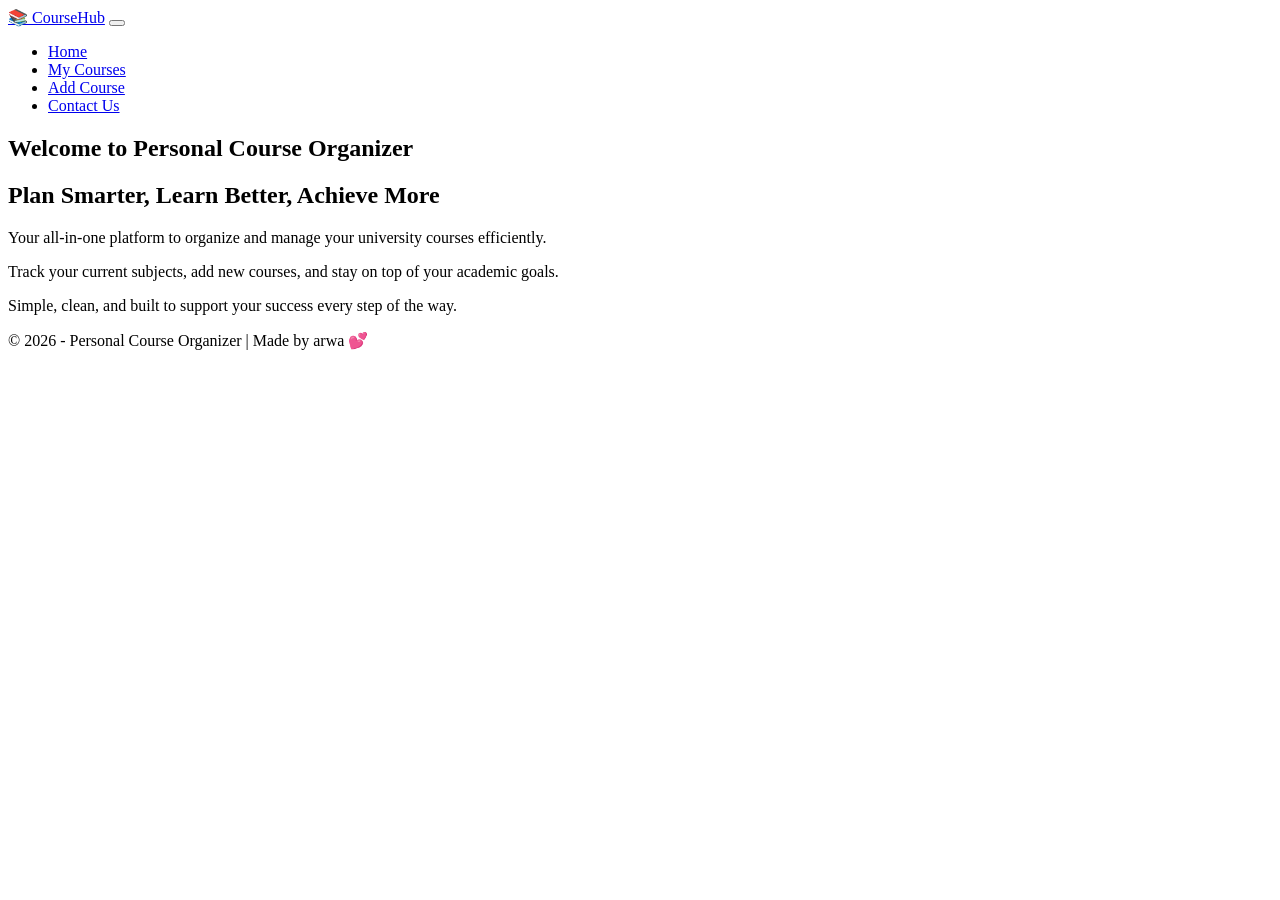
==== index.html @ 861c6ab6 "Add files via upload" ====
<!DOCTYPE html>
<html lang="en">
<head>
    <meta charset="UTF-8">
    <meta name="viewport" content="width=device-width, initial-scale=1.0">
    <meta name="description" content="Personal Course Organizer — plan, track, and manage your university courses with ease.">
    <title>Course Organizer - Home</title>
    <link rel="stylesheet" href="css/styles.css">
</head>
<body>
    <header>
        <nav>
            <a href="index.html" class="logo">📚 CourseHub</a>
            <button class="hamburger" id="hamburger-btn" aria-label="Toggle navigation menu">
                <span></span>
                <span></span>
                <span></span>
            </button>
            <ul class="nav-menu" id="nav-menu">
                <li><a href="index.html" class="active">Home</a></li>
                <li><a href="my-courses.html">My Courses</a></li>
                <li><a href="add-course.html">Add Course</a></li>
                <li><a href="contact-us.html">Contact Us</a></li>
            </ul>
        </nav>
        <div class="nav-overlay" id="nav-overlay"></div>
    </header>

    <main>
        <section class="hero">
            <div class="hero-content">
                <h1>Welcome to Personal Course Organizer</h1>
                <h2>Plan Smarter, Learn Better, Achieve More</h2>
                
                <div class="hero-text">
                    <p>Your all-in-one platform to organize and manage your university courses efficiently.</p>
                    <p>Track your current subjects, add new courses, and stay on top of your academic goals.</p>
                    <p>Simple, clean, and built to support your success every step of the way.</p>
                </div>
            </div>
        </section>
    </main>

    <footer>
        <p>&copy; 2026 - Personal Course Organizer | Made by arwa 💕</p>
    </footer>

    <script>
        // Hamburger Menu Toggle
        const hamburger = document.getElementById('hamburger-btn');
        const navMenu = document.getElementById('nav-menu');
        const navOverlay = document.getElementById('nav-overlay');

        function toggleMenu() {
            hamburger.classList.toggle('active');
            navMenu.classList.toggle('active');
            navOverlay.classList.toggle('active');
            document.body.style.overflow = navMenu.classList.contains('active') ? 'hidden' : '';
        }

        hamburger.addEventListener('click', toggleMenu);
        navOverlay.addEventListener('click', toggleMenu);

        // Close menu on link click
        document.querySelectorAll('.nav-menu a').forEach(link => {
            link.addEventListener('click', () => {
                if (navMenu.classList.contains('active')) toggleMenu();
            });
        });

        // Close menu on resize
        window.addEventListener('resize', () => {
            if (window.innerWidth > 768 && navMenu.classList.contains('active')) {
                toggleMenu();
            }
        });
    </script>
</body>
</html>
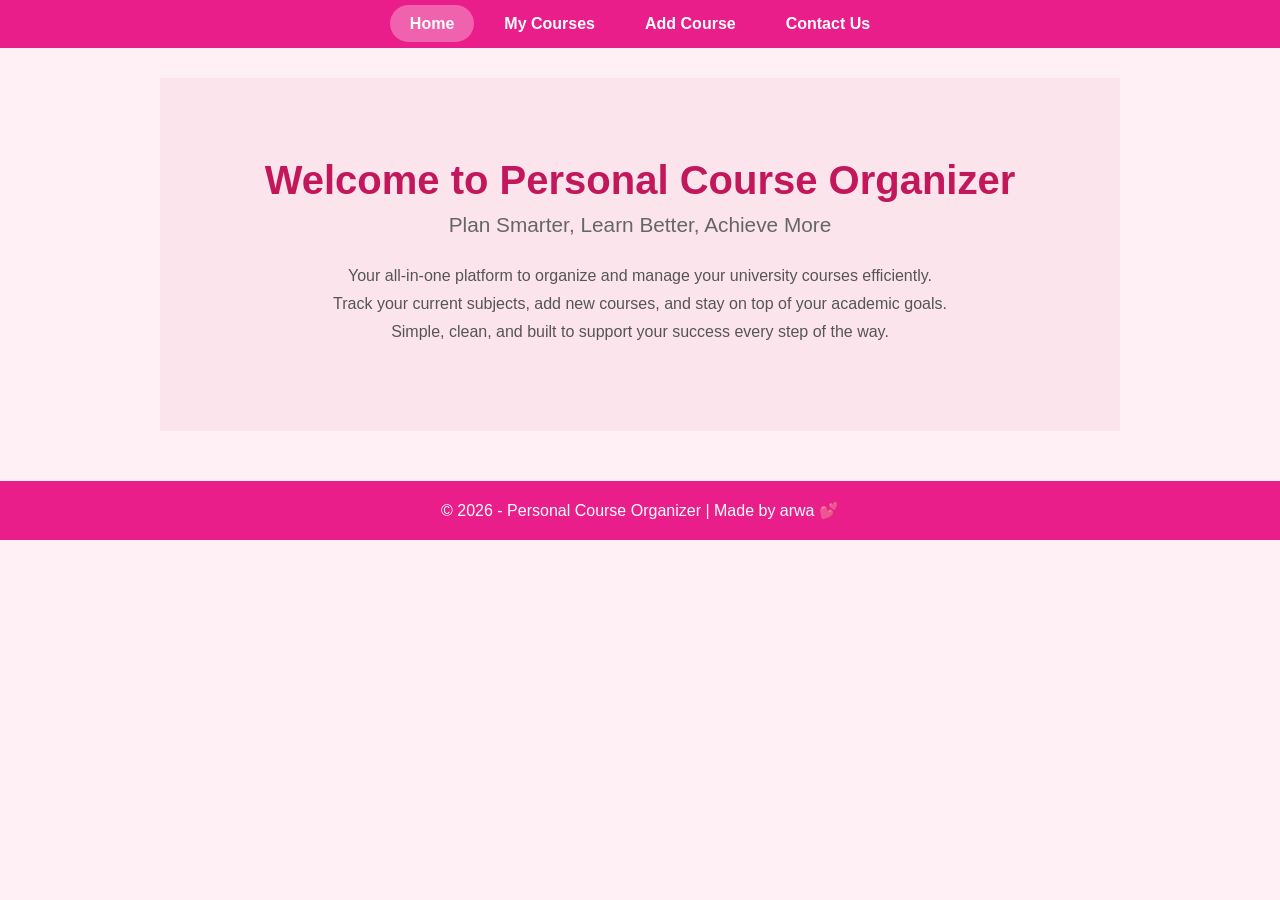
==== commit 3468fb6f: "Add files via upload" ====
--- a/index.html
+++ b/index.html
@@ -3,77 +3,33 @@
 <head>
     <meta charset="UTF-8">
     <meta name="viewport" content="width=device-width, initial-scale=1.0">
-    <meta name="description" content="Personal Course Organizer — plan, track, and manage your university courses with ease.">
     <title>Course Organizer - Home</title>
     <link rel="stylesheet" href="css/styles.css">
 </head>
 <body>
     <header>
         <nav>
-            <a href="index.html" class="logo">📚 CourseHub</a>
-            <button class="hamburger" id="hamburger-btn" aria-label="Toggle navigation menu">
-                <span></span>
-                <span></span>
-                <span></span>
-            </button>
-            <ul class="nav-menu" id="nav-menu">
+            <ul>
                 <li><a href="index.html" class="active">Home</a></li>
                 <li><a href="my-courses.html">My Courses</a></li>
                 <li><a href="add-course.html">Add Course</a></li>
                 <li><a href="contact-us.html">Contact Us</a></li>
             </ul>
         </nav>
-        <div class="nav-overlay" id="nav-overlay"></div>
     </header>
 
     <main>
         <section class="hero">
-            <div class="hero-content">
-                <h1>Welcome to Personal Course Organizer</h1>
-                <h2>Plan Smarter, Learn Better, Achieve More</h2>
-                
-                <div class="hero-text">
-                    <p>Your all-in-one platform to organize and manage your university courses efficiently.</p>
-                    <p>Track your current subjects, add new courses, and stay on top of your academic goals.</p>
-                    <p>Simple, clean, and built to support your success every step of the way.</p>
-                </div>
-            </div>
+            <h1>Welcome to Personal Course Organizer</h1>
+            <h2>Plan Smarter, Learn Better, Achieve More</h2>
+            <p>Your all-in-one platform to organize and manage your university courses efficiently.</p>
+            <p>Track your current subjects, add new courses, and stay on top of your academic goals.</p>
+            <p>Simple, clean, and built to support your success every step of the way.</p>
         </section>
     </main>
 
     <footer>
         <p>&copy; 2026 - Personal Course Organizer | Made by arwa 💕</p>
     </footer>
-
-    <script>
-        // Hamburger Menu Toggle
-        const hamburger = document.getElementById('hamburger-btn');
-        const navMenu = document.getElementById('nav-menu');
-        const navOverlay = document.getElementById('nav-overlay');
-
-        function toggleMenu() {
-            hamburger.classList.toggle('active');
-            navMenu.classList.toggle('active');
-            navOverlay.classList.toggle('active');
-            document.body.style.overflow = navMenu.classList.contains('active') ? 'hidden' : '';
-        }
-
-        hamburger.addEventListener('click', toggleMenu);
-        navOverlay.addEventListener('click', toggleMenu);
-
-        // Close menu on link click
-        document.querySelectorAll('.nav-menu a').forEach(link => {
-            link.addEventListener('click', () => {
-                if (navMenu.classList.contains('active')) toggleMenu();
-            });
-        });
-
-        // Close menu on resize
-        window.addEventListener('resize', () => {
-            if (window.innerWidth > 768 && navMenu.classList.contains('active')) {
-                toggleMenu();
-            }
-        });
-    </script>
 </body>
 </html>
--- a/css/styles.css
+++ b/css/styles.css
@@ -0,0 +1,206 @@
+* {
+  margin: 0;
+  padding: 0;
+  box-sizing: border-box;
+}
+
+body {
+  font-family: Arial, sans-serif;
+  background-color: #fff0f5;
+  color: #333;
+}
+
+/* Navigation Bar */
+header {
+  background-color: #e91e8a;
+  padding: 15px 0;
+}
+
+nav ul {
+  display: flex;
+  justify-content: center;
+  list-style: none;
+  gap: 10px;
+}
+
+nav ul li a {
+  color: white;
+  text-decoration: none;
+  font-weight: bold;
+  padding: 10px 20px;
+  border-radius: 25px;
+  transition: background-color 0.3s;
+}
+
+nav ul li a:hover,
+nav ul li a.active {
+  background-color: rgba(255, 255, 255, 0.3);
+}
+
+/* Hero Section */
+.hero {
+  background-color: #fce4ec;
+  text-align: center;
+  padding: 80px 20px;
+}
+
+.hero h1 {
+  font-size: 2.5rem;
+  color: #c2185b;
+  margin-bottom: 10px;
+}
+
+.hero h2 {
+  font-size: 1.3rem;
+  color: #666;
+  font-weight: normal;
+  margin-bottom: 30px;
+}
+
+.hero p {
+  font-size: 1rem;
+  color: #555;
+  margin-bottom: 10px;
+}
+
+/* Main Content */
+main {
+  max-width: 1000px;
+  margin: 30px auto;
+  padding: 0 20px;
+}
+
+/* Page Title */
+.page-title {
+  text-align: center;
+  color: #c2185b;
+  font-size: 1.8rem;
+  margin-bottom: 25px;
+}
+
+/* Course Table */
+.course-table {
+  width: 100%;
+  border-collapse: collapse;
+  background-color: white;
+  border-radius: 10px;
+  overflow: hidden;
+  box-shadow: 0 2px 10px rgba(0, 0, 0, 0.1);
+}
+
+.course-table th,
+.course-table td {
+  padding: 14px;
+  text-align: center;
+  border-bottom: 1px solid #f0f0f0;
+}
+
+.course-table th {
+  background-color: #e91e8a;
+  color: white;
+  font-weight: bold;
+}
+
+.course-table tr:hover {
+  background-color: #fff0f5;
+  transition: background-color 0.3s;
+}
+
+/* Form Container */
+.form-container {
+  background-color: white;
+  padding: 30px;
+  border-radius: 15px;
+  box-shadow: 0 2px 10px rgba(0, 0, 0, 0.1);
+  max-width: 600px;
+  margin: 0 auto;
+}
+
+.form-group {
+  margin-bottom: 18px;
+}
+
+.form-group label {
+  display: block;
+  font-weight: bold;
+  margin-bottom: 6px;
+  color: #333;
+}
+
+.form-group input,
+.form-group textarea {
+  width: 100%;
+  padding: 12px;
+  border: 2px solid #f8bbd0;
+  border-radius: 8px;
+  font-size: 1rem;
+  font-family: Arial, sans-serif;
+  transition: border-color 0.3s;
+}
+
+.form-group input:focus,
+.form-group textarea:focus {
+  border-color: #e91e8a;
+  outline: none;
+}
+
+.submit-btn {
+  background-color: #e91e8a;
+  color: white;
+  padding: 14px;
+  border: none;
+  border-radius: 25px;
+  font-size: 1rem;
+  font-weight: bold;
+  cursor: pointer;
+  width: 100%;
+  margin-top: 10px;
+  transition: background-color 0.3s;
+}
+
+.submit-btn:hover {
+  background-color: #c2185b;
+}
+
+/* Footer */
+footer {
+  background-color: #e91e8a;
+  color: white;
+  text-align: center;
+  padding: 20px;
+  margin-top: 50px;
+}
+
+/* Responsive Design */
+@media (max-width: 768px) {
+  nav ul {
+    flex-wrap: wrap;
+  }
+
+  nav ul li a {
+    padding: 8px 14px;
+    font-size: 0.9rem;
+  }
+
+  .hero {
+    padding: 50px 15px;
+  }
+
+  .hero h1 {
+    font-size: 1.8rem;
+  }
+
+  main {
+    padding: 0 15px;
+  }
+
+  .form-container {
+    padding: 20px;
+  }
+
+  .course-table th,
+  .course-table td {
+    padding: 10px 8px;
+    font-size: 0.85rem;
+  }
+}
